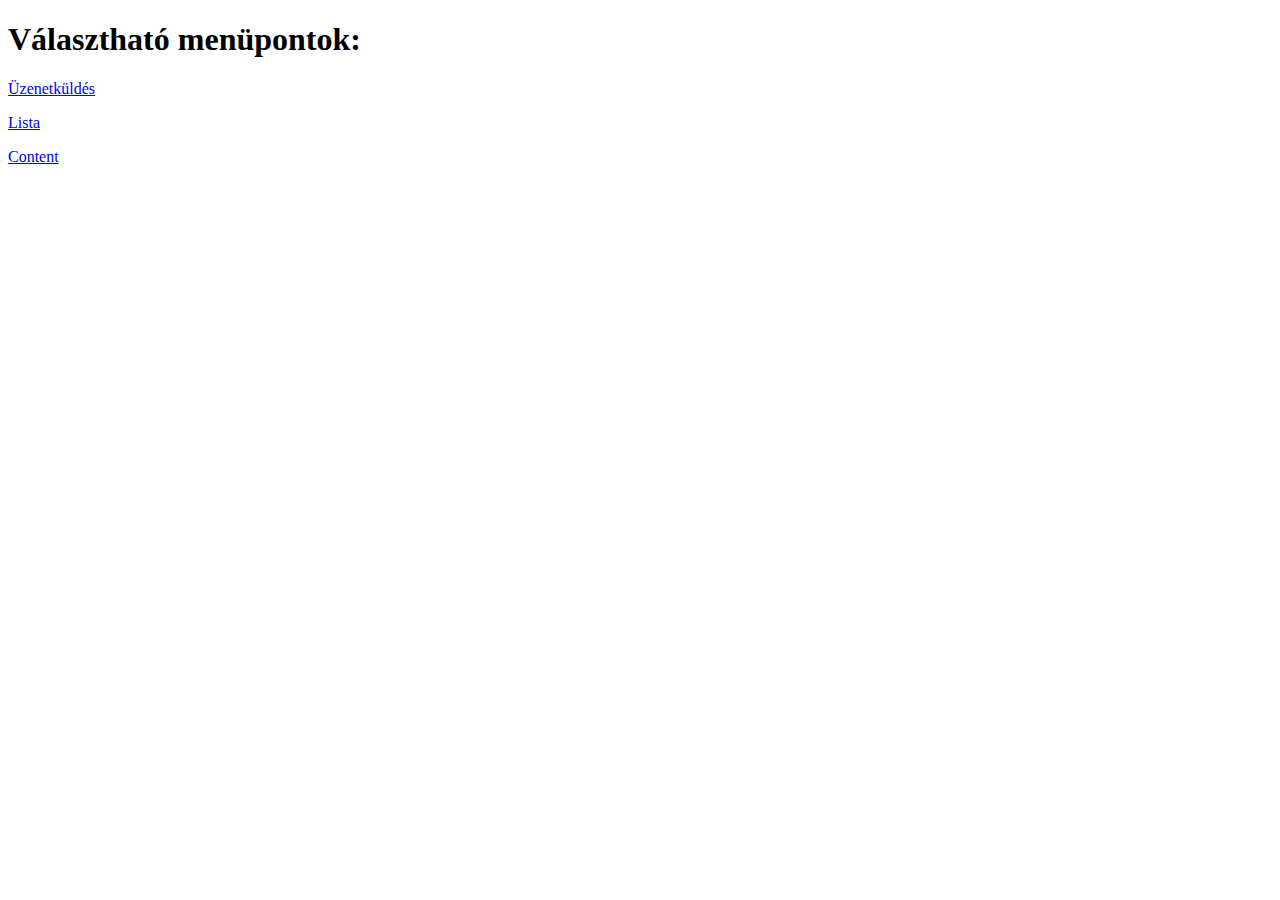
==== index.html @ adac4dde "pages" ====
<!DOCTYPE html>
<html lang="en">
<head>
    <meta charset="UTF-8">
    <meta name="viewport" content="width=device-width, initial-scale=1.0">
    <title>Document</title>
</head>
<body>
    <h1>Választható menüpontok:</h1>
    <a href="uzenetkuldes.html">Üzenetküldés</a>
    <p></p>
    <a href="lista.html">Lista</a>
    <p></p>
    <a href="lista.html#content">Content</a>
    <p></p>
</body>
</html>
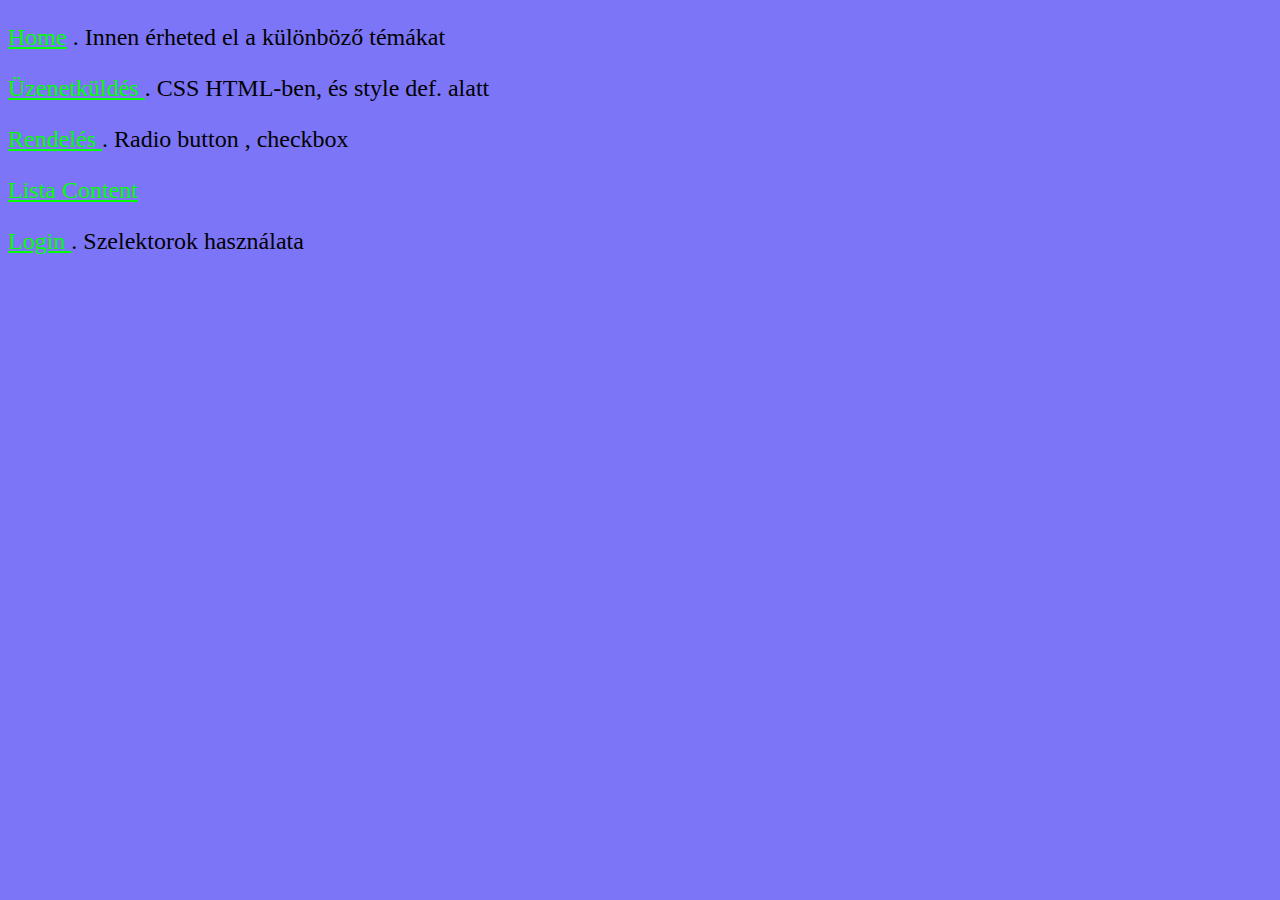
==== commit a8d3d80d: "new" ====
--- a/index.html
+++ b/index.html
@@ -1,17 +1,29 @@
 <!DOCTYPE html>
 <html lang="en">
+
 <head>
-    <meta charset="UTF-8">
-    <meta name="viewport" content="width=device-width, initial-scale=1.0">
-    <title>Document</title>
+  <meta charset="UTF-8">
+  <meta name="viewport" content="width=device-width, initial-scale=1.0">
+  <title>Document</title>
+  <link rel="stylesheet" href="\css\style.css">
 </head>
+
 <body>
-    <h1>Választható menüpontok:</h1>
-    <a href="uzenetkuldes.html">Üzenetküldés</a>
+  <div class="menu">
     <p></p>
-    <a href="lista.html">Lista</a>
-    <p></p>
-    <a href="lista.html#content">Content</a>
-    <p></p>
+    <p> <a href="index.html">Home</a> .  Innen érheted el a különböző témákat</p>
+                    <!--   <a href="index.html" alt="homepage">Home  </a> inenn lehet ugrálgatni a különböző példákhoz -->
+   <p><a href="uzenetkuldes.html">Üzenetküldés  </a>  . CSS HTML-ben, és style def. alatt  </p>
+    <a></a>
+    <p> <a href="rendeles.html">Rendelés  </a>  .  Radio button , checkbox       </p>  <!-- Radio button , checkbox -->
+    <a></a>
+    <a href="lista.html">Lista  </a>
+    <a></a>
+    <a href="lista.html#content">Content  </a>
+    <a></a>
+    <p><a href="selectors.html">Login  </a> .   Szelektorok használata  </p>
+    <a></a>
+  </div>
 </body>
+
 </html>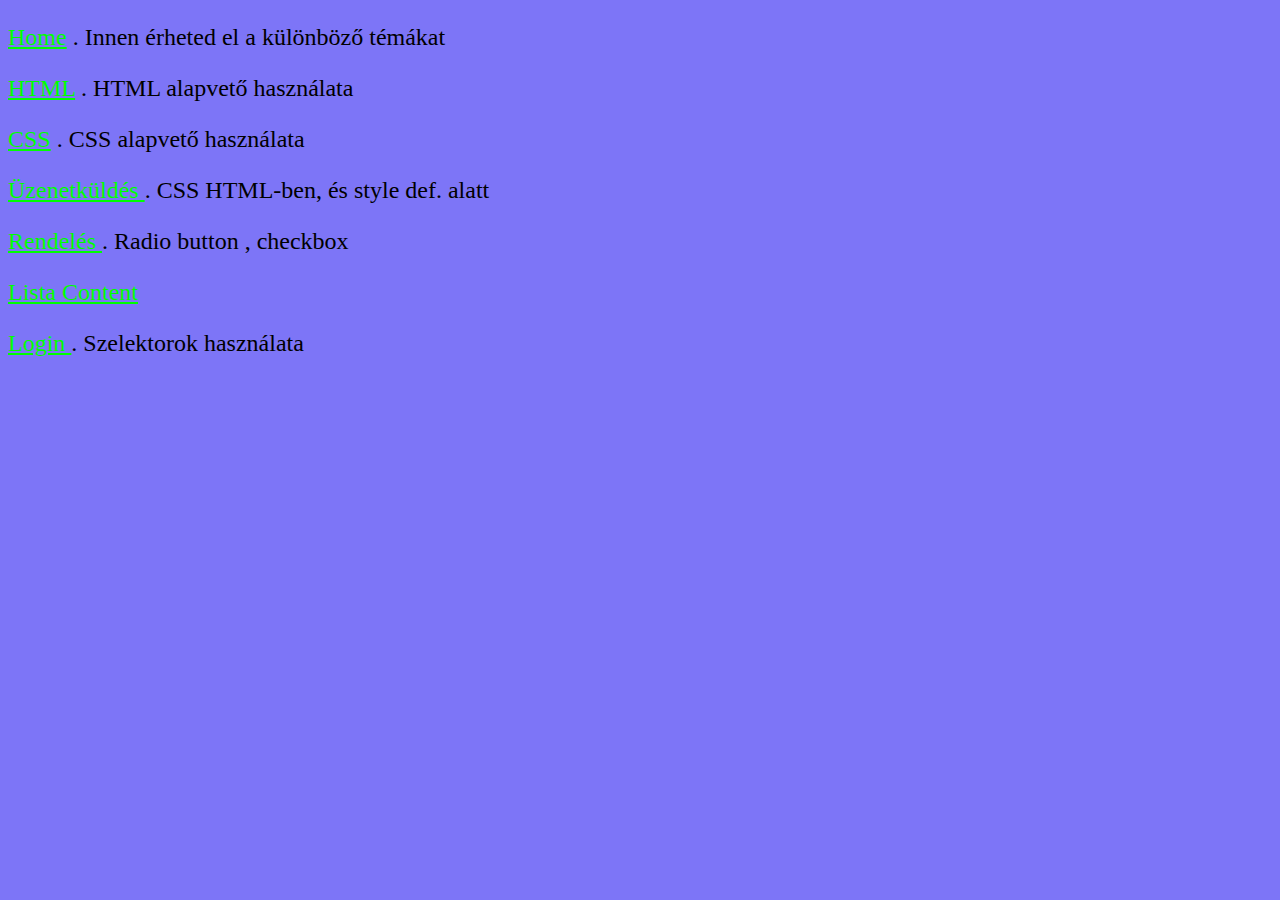
==== commit 02d8d609: "css" ====
--- a/index.html
+++ b/index.html
@@ -13,6 +13,8 @@
     <p></p>
     <p> <a href="index.html">Home</a> .  Innen érheted el a különböző témákat</p>
                     <!--   <a href="index.html" alt="homepage">Home  </a> inenn lehet ugrálgatni a különböző példákhoz -->
+    <p> <a href="html.html">HTML</a> .  HTML alapvető használata</p>
+    <p> <a href="design.html">CSS</a> .  CSS alapvető használata</p>
    <p><a href="uzenetkuldes.html">Üzenetküldés  </a>  . CSS HTML-ben, és style def. alatt  </p>
     <a></a>
     <p> <a href="rendeles.html">Rendelés  </a>  .  Radio button , checkbox       </p>  <!-- Radio button , checkbox -->
@@ -24,6 +26,8 @@
     <p><a href="selectors.html">Login  </a> .   Szelektorok használata  </p>
     <a></a>
   </div>
+
+
 </body>
 
 </html>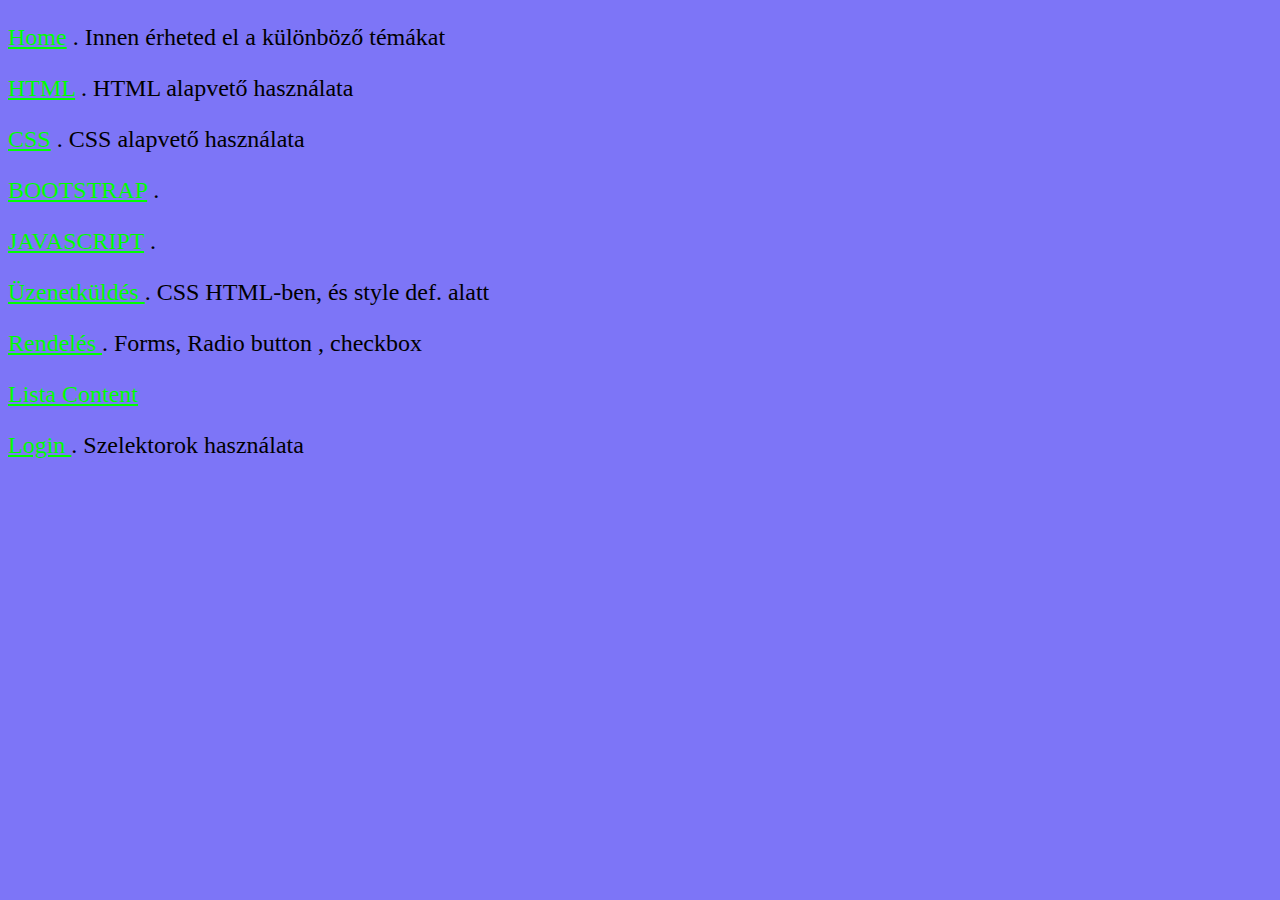
==== commit 57ca38b4: "bootstrap javascript" ====
--- a/index.html
+++ b/index.html
@@ -4,7 +4,7 @@
 <head>
   <meta charset="UTF-8">
   <meta name="viewport" content="width=device-width, initial-scale=1.0">
-  <title>Document</title>
+  <title>Ujraterv-homepage</title>
   <link rel="stylesheet" href="\css\style.css">
 </head>
 
@@ -15,9 +15,11 @@
                     <!--   <a href="index.html" alt="homepage">Home  </a> inenn lehet ugrálgatni a különböző példákhoz -->
     <p> <a href="html.html">HTML</a> .  HTML alapvető használata</p>
     <p> <a href="design.html">CSS</a> .  CSS alapvető használata</p>
+    <p> <a href="bootstrap.html">BOOTSTRAP</a> .  </p>
+    <p> <a href="javascript.html">JAVASCRIPT</a> .  </p>
    <p><a href="uzenetkuldes.html">Üzenetküldés  </a>  . CSS HTML-ben, és style def. alatt  </p>
     <a></a>
-    <p> <a href="rendeles.html">Rendelés  </a>  .  Radio button , checkbox       </p>  <!-- Radio button , checkbox -->
+    <p> <a href="rendeles.html">Rendelés  </a>  .  Forms, Radio button , checkbox       </p>  <!-- Radio button , checkbox -->
     <a></a>
     <a href="lista.html">Lista  </a>
     <a></a>
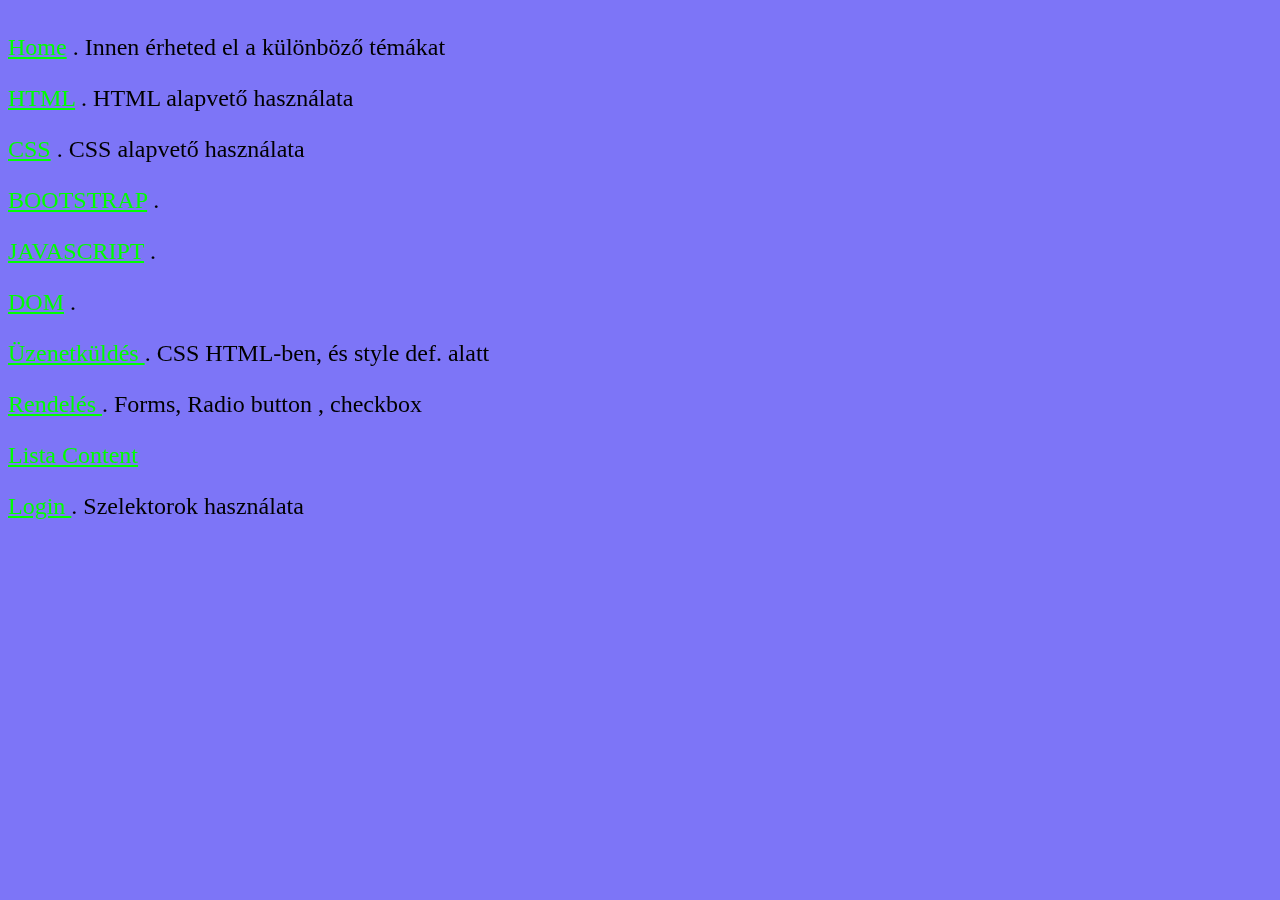
==== commit 1f486a27: "dom" ====
--- a/index.html
+++ b/index.html
@@ -5,7 +5,7 @@
   <meta charset="UTF-8">
   <meta name="viewport" content="width=device-width, initial-scale=1.0">
   <title>Ujraterv-homepage</title>
-  <link rel="stylesheet" href="\css\style.css">
+  <link rel="stylesheet" href="\css\rendeles.css">
 </head>
 
 <body>
@@ -17,6 +17,7 @@
     <p> <a href="design.html">CSS</a> .  CSS alapvető használata</p>
     <p> <a href="bootstrap.html">BOOTSTRAP</a> .  </p>
     <p> <a href="javascript.html">JAVASCRIPT</a> .  </p>
+    <p> <a href="dom.html">DOM</a> .  </p>
    <p><a href="uzenetkuldes.html">Üzenetküldés  </a>  . CSS HTML-ben, és style def. alatt  </p>
     <a></a>
     <p> <a href="rendeles.html">Rendelés  </a>  .  Forms, Radio button , checkbox       </p>  <!-- Radio button , checkbox -->
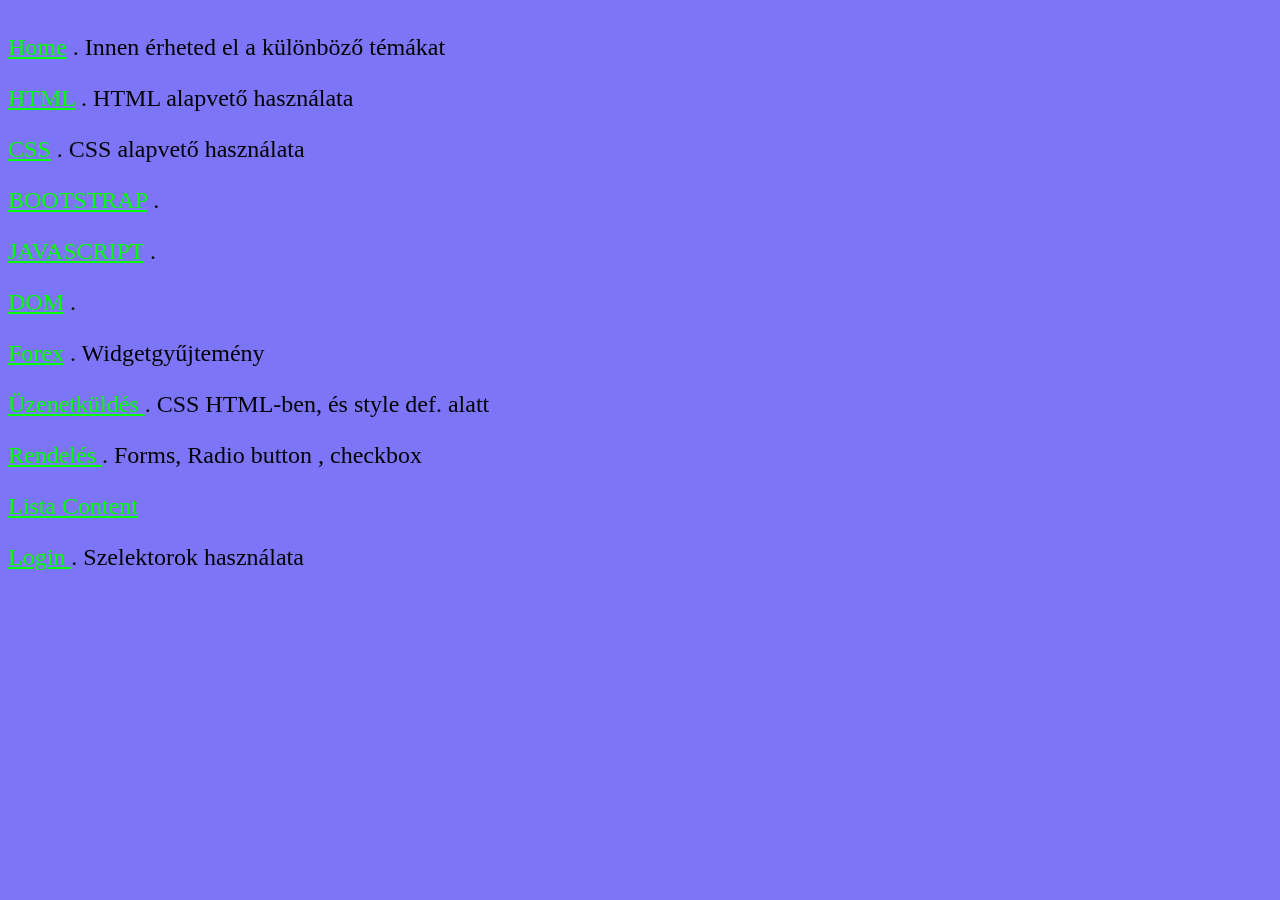
==== commit c217e6ad: "forex" ====
--- a/index.html
+++ b/index.html
@@ -18,6 +18,7 @@
     <p> <a href="bootstrap.html">BOOTSTRAP</a> .  </p>
     <p> <a href="javascript.html">JAVASCRIPT</a> .  </p>
     <p> <a href="dom.html">DOM</a> .  </p>
+    <p> <a href="forex.html">Forex</a> . Widgetgyűjtemény </p>
    <p><a href="uzenetkuldes.html">Üzenetküldés  </a>  . CSS HTML-ben, és style def. alatt  </p>
     <a></a>
     <p> <a href="rendeles.html">Rendelés  </a>  .  Forms, Radio button , checkbox       </p>  <!-- Radio button , checkbox -->
